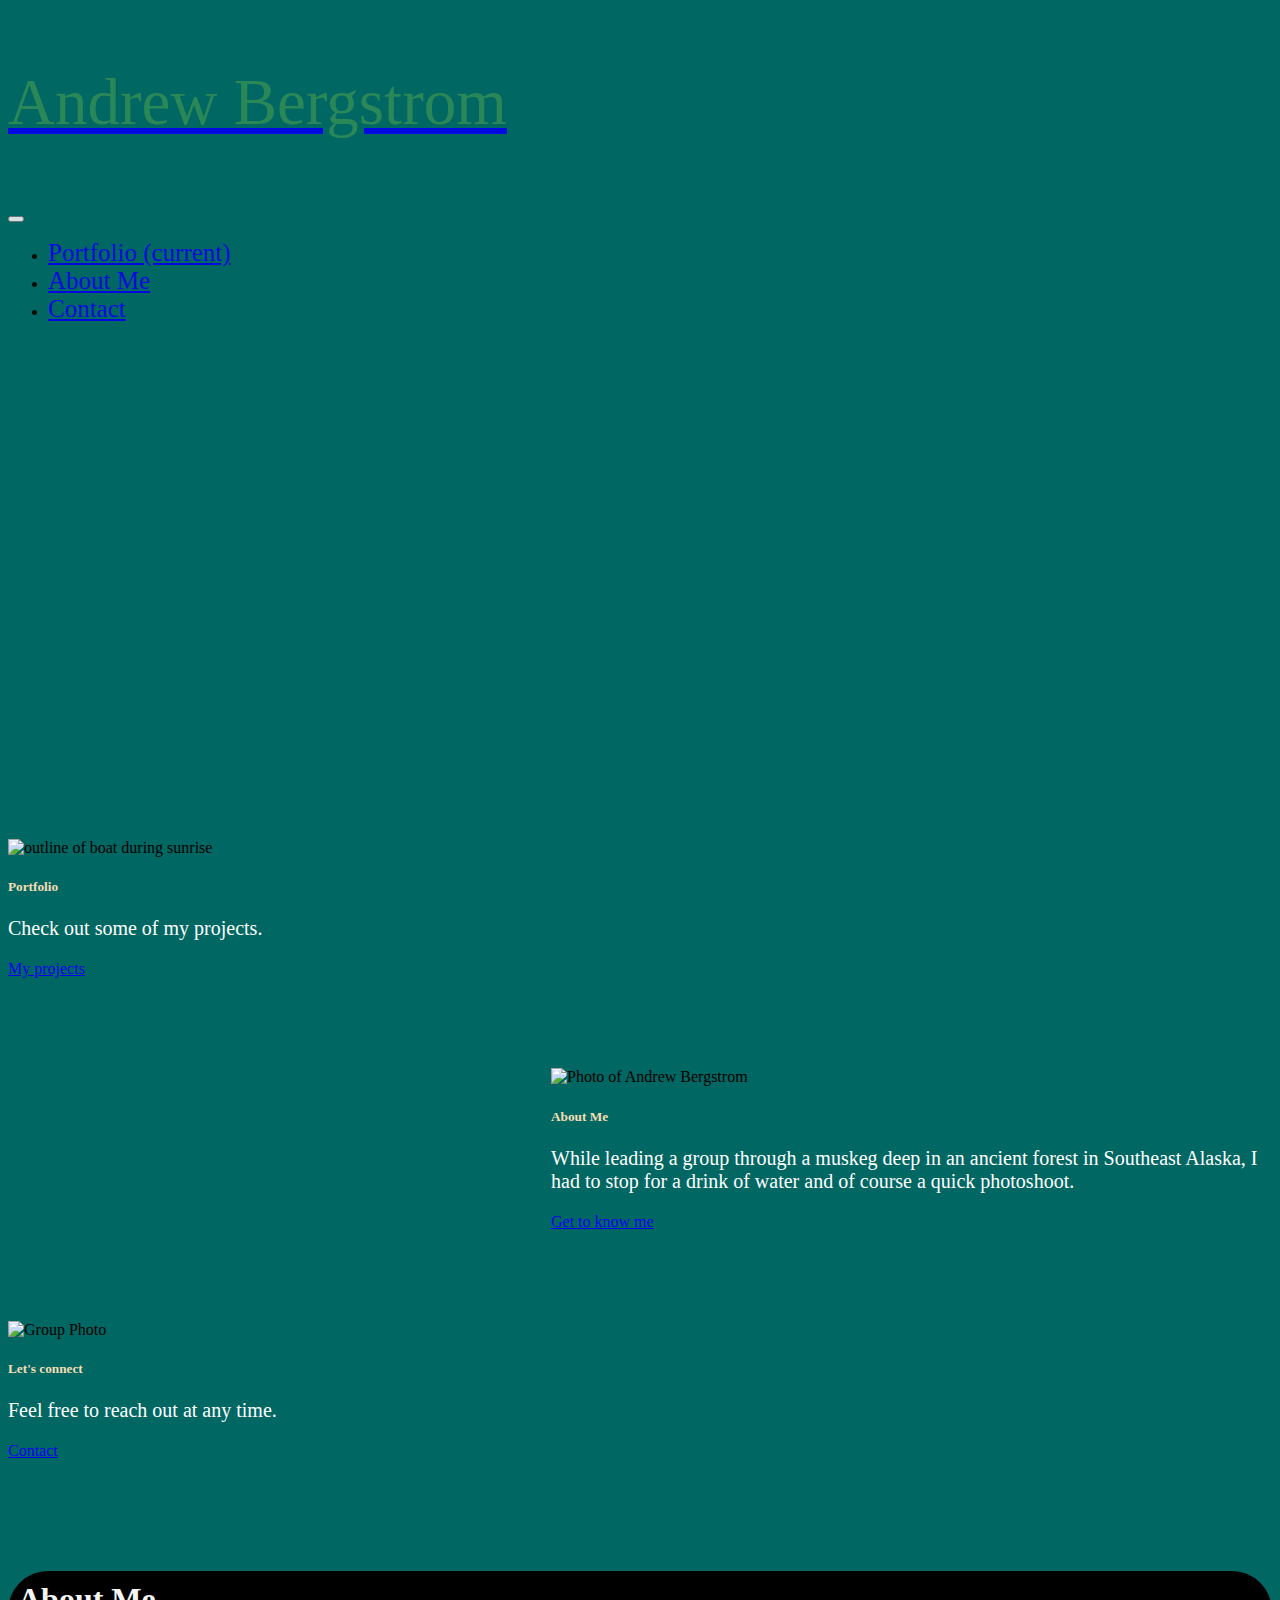
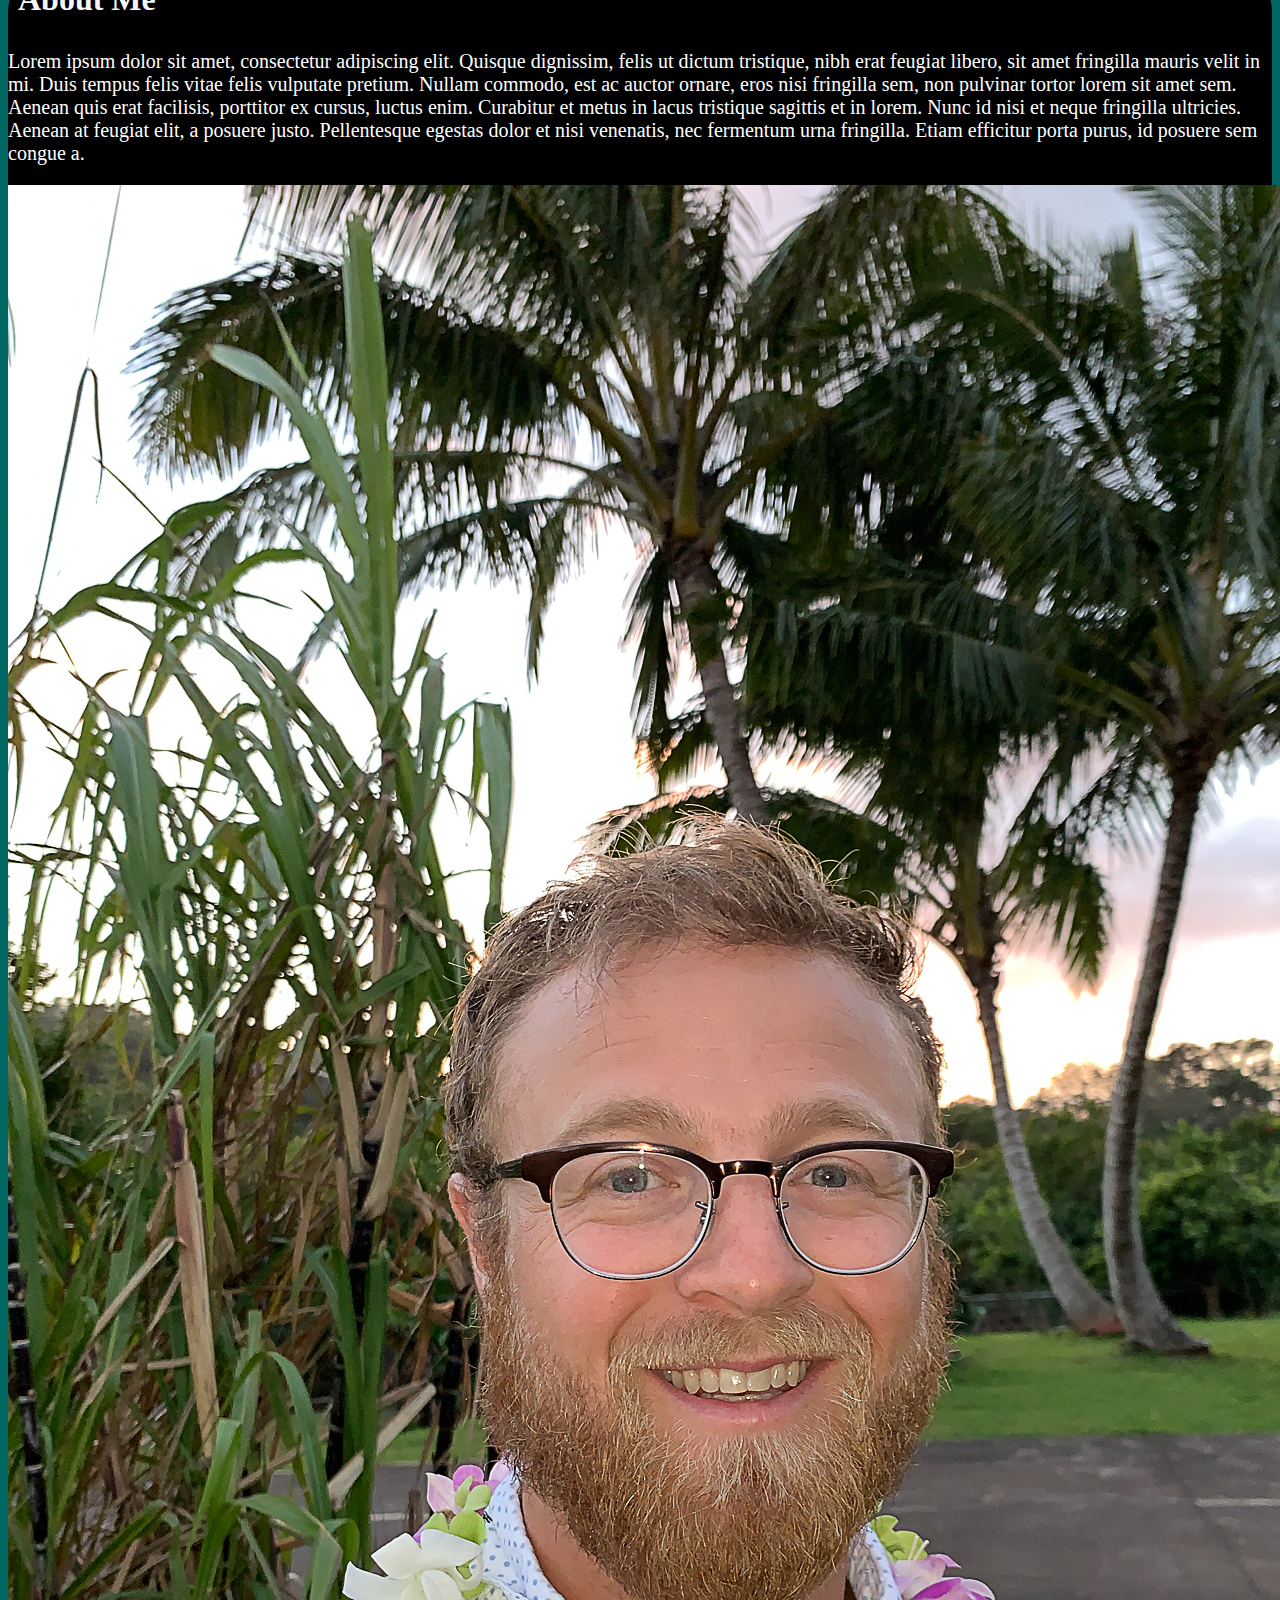
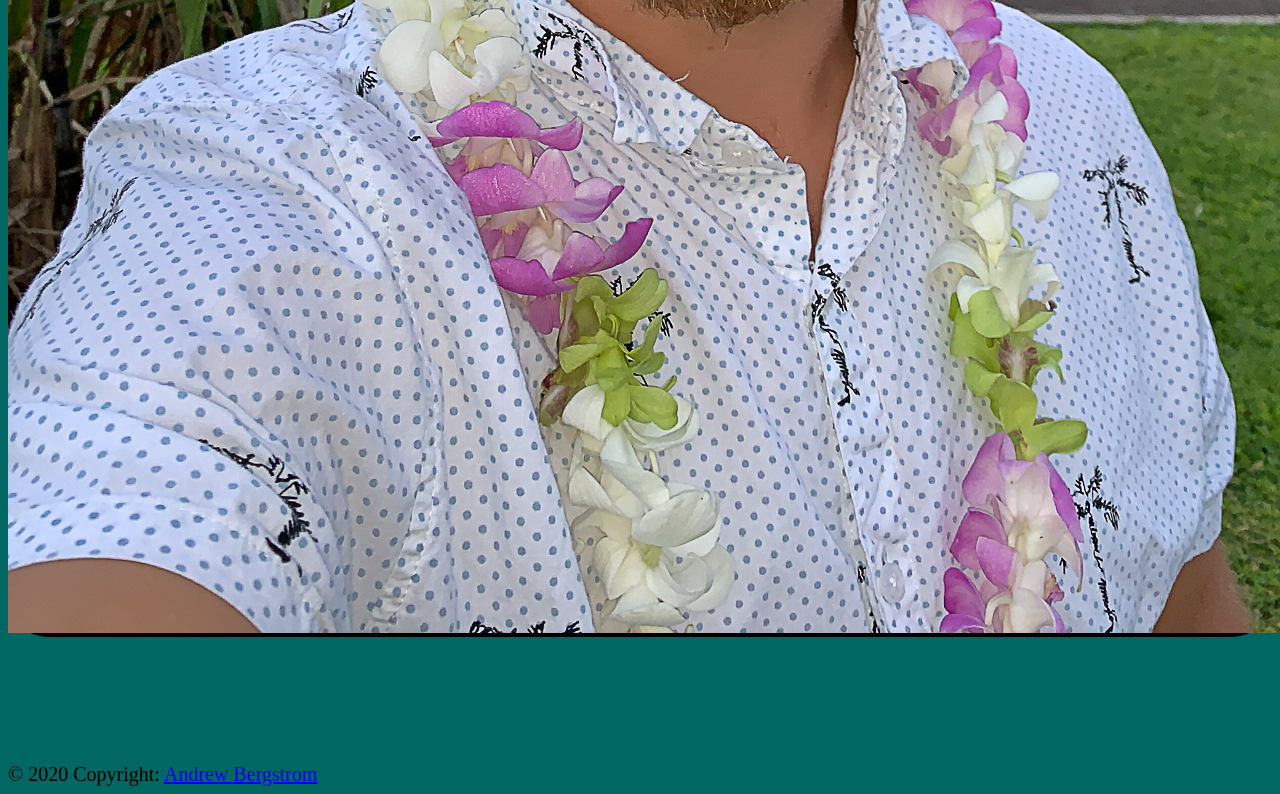
==== index.html @ abc0f322 "footer added" ====
<!DOCTYPE html>
<html lang="en">
<head>
    <meta charset="UTF-8">
    <meta name="viewport" content="width=device-width, initial-scale=1.0">
    
    <title>Andrew Bergstrom's Portfolio</title>

    <link href="https://fonts.googleapis.com/css2?family=Architects+Daughter&family=Gochi+Hand&display=swap" rel="stylesheet">
    <!-- Link to bootstrap -->
    <link rel="stylesheet" href="https://stackpath.bootstrapcdn.com/bootstrap/4.5.0/css/bootstrap.min.css" integrity="sha384-9aIt2nRpC12Uk9gS9baDl411NQApFmC26EwAOH8WgZl5MYYxFfc+NcPb1dKGj7Sk" crossorigin="anonymous">
    <!--Added css style sheet -->
    <link rel="stylesheet" href="css/style.css">

</head>

<body>

  <!-- Navbar -->
<nav class="navbar navbar-expand-lg navbar-dark bg-dark fixed-top">

  <a class="navbar-brand" href="index.html"><h3>Andrew Bergstrom</h3></a>
  <button class="navbar-toggler" type="button" data-toggle="collapse" data-target="#navbarSupportedContent" aria-controls="navbarSupportedContent" aria-expanded="false" aria-label="Toggle navigation">
    <span class="navbar-toggler-icon"></span>
  </button>

  <div class="collapse navbar-collapse" id="navbarSupportedContent">
    <ul class="navbar-nav ml-auto">
      <li class="nav-item active">
        <a class="nav-link" href="portfolio.html">Portfolio <span class="sr-only">(current)</span></a>
      </li>
      <li class="nav-item">
        <a class="nav-link" href="index.html">About Me</a>
      </li>
      
      <li class="nav-item">
        <a class="nav-link" href="contact.html">Contact</a>
      </li>
    </ul>
   
  </div>
</nav>


  <div class="parallax"></div>

  <!--portfolio card -->
<div class="container-fluid">
  <div class="portfolio">
      <div class="card">
        <img src="./images/earlymorningripples.jpg" width="720" height="510" alt="outline of boat during sunrise">
        <div class="card-body">
          <h5 class="card-title">Portfolio</h5>
          <p class="card-text">Check out some of my projects.</p>
            <p class="card-text"></p>
          <a href="portfolio.html" class="btn btn-info">My projects</a>
        </div>
      </div>
    </div>
</div>  
     
<br>
<br>
<br>
<br>
<br>
     
<!--about me card -->
<div class="container-fluid">
  <div class="aboutme">
      <div class="card">
        <img src="./images/DSC09856.jpg" width="720" height="510" alt="Photo of Andrew Bergstrom">
        <div class="card-body">
          <h5 class="card-title">About Me</h5>
            <p class="card-text">While leading a group through a muskeg deep in an ancient forest in Southeast Alaska, I had to stop for a drink of water and of course a quick photoshoot.</p>
         <div class="main" id="main-section">
            <a href="#aboutme" class="btn btn-info">Get to know me</a>
          </div>
        </div>
      </div>
    </div>
</div>    

<br>
<br>
<br>
<br>
<br>

<!--Contact me card -->
<div class="container-fluid">
  <div class="Contac">
      <div class="card">
        <img src="./images/muskeggp.jpg" width="720" height="510" alt="Group Photo">
        <div class="card-body">
          <h5 class="card-title">Let's connect</h5>
            <p class="card-text">Feel free to reach out at any time.</p>
          <a href="contact.html" class="btn btn-info">Contact</a>
        </div>
      </div>
    </div>
</div>  

<br>
<br>
<br>
<br>
<br>

<!-- about me section. This function links to the about me card button for the "smooth scrolling" effect -->
<div class="main" id="aboutme">  
  <a href="#main-section"></a>
   <!-- End Nav -->
   <div class="container">
    <div class="row">
      <div class="col-md-8">
        <div class="page-header text-center">
          <h1>About Me</h1>
        </div>
        <div class="row">
          <div class="col-md-3">
          </div>
          <div class="col-md-10">
            <p>
              Lorem ipsum dolor sit amet, consectetur adipiscing elit. Quisque dignissim, felis ut dictum tristique,
              nibh erat feugiat libero, sit amet fringilla mauris velit in mi. Duis tempus felis vitae
              felis vulputate pretium. Nullam commodo, est ac auctor ornare, eros nisi fringilla sem,
              non pulvinar tortor lorem sit amet sem. Aenean quis erat facilisis, porttitor ex cursus,
              luctus enim. Curabitur et metus in lacus tristique sagittis et in lorem. Nunc id nisi et
              neque fringilla ultricies. Aenean at feugiat elit, a posuere justo. Pellentesque egestas
              dolor et nisi venenatis, nec fermentum urna fringilla. Etiam efficitur porta purus, id
              posuere sem congue a.
            </p>
          </div>
        </div>
      </div>
      <div class="profilepic">
        <img src="./images/profilepic.jpg" alt="Placeholder" class="img-thumbnail img-fluid">
       </div>  
    </div>
    
  </div>


 
</div>

<br>
<br>
<br>
<br>
<br>
<br>
<br>


<!-- Footer -->
<footer class="page-footer bg-light">
  <div class="footer-copyright text-center py-3">© 2020 Copyright:
    <a href="index.html"> Andrew Bergstrom</a>
  </div>
</footer>
<!-- Footer -->


    <!-- javaScript from Bootstrap -->
    <script src="https://code.jquery.com/jquery-3.5.1.slim.min.js" integrity="sha384-DfXdz2htPH0lsSSs5nCTpuj/zy4C+OGpamoFVy38MVBnE+IbbVYUew+OrCXaRkfj" crossorigin="anonymous"></script>
<script src="https://cdn.jsdelivr.net/npm/popper.js@1.16.0/dist/umd/popper.min.js" integrity="sha384-Q6E9RHvbIyZFJoft+2mJbHaEWldlvI9IOYy5n3zV9zzTtmI3UksdQRVvoxMfooAo" crossorigin="anonymous"></script>
<script src="https://stackpath.bootstrapcdn.com/bootstrap/4.5.0/js/bootstrap.min.js" integrity="sha384-OgVRvuATP1z7JjHLkuOU7Xw704+h835Lr+6QL9UvYjZE3Ipu6Tp75j7Bh/kR0JKI" crossorigin="anonymous"></script>
</body>
</html>
---- css/style.css ----
/*background image*/
body, .parallax {
    /* The image used */
    
    background-image: url("/images/loonswoon.jpg");
    
    /* Set a specific height */
    min-height: 500px; 
  
    /* Create the parallax scrolling effect */
    background-attachment: fixed;
    background-position: center;
    background-repeat: no-repeat;
    background-size: cover;
    background-color:rgb(1, 103, 99);
   
}
.main{
    scroll-behavior: smooth;
}

.fixed-top {
    opacity: 90%;
}


.card {
    width: 721px;
    background-color: rgb(1, 103, 99);

}

.aboutme { 
    display: flex;
    justify-content: flex-end;
}
p {
    font-size: 20px;
    color:white;
}

.container {
    background-color: black;
    border-radius: 40px;
}

h1 {
    color: whitesmoke;
    padding: 10px;
}

h3 {
    font-weight: lighter;
    font-size: 65px;
    font-family: cursive;
    color: seagreen;
}


h5  {
    color: wheat;
    font-weight: bold;
}
footer{
    font-size: 20px;
}
.nav-link {
    font-size: 25px;
}

.profilepic {
    width: 350px;
}
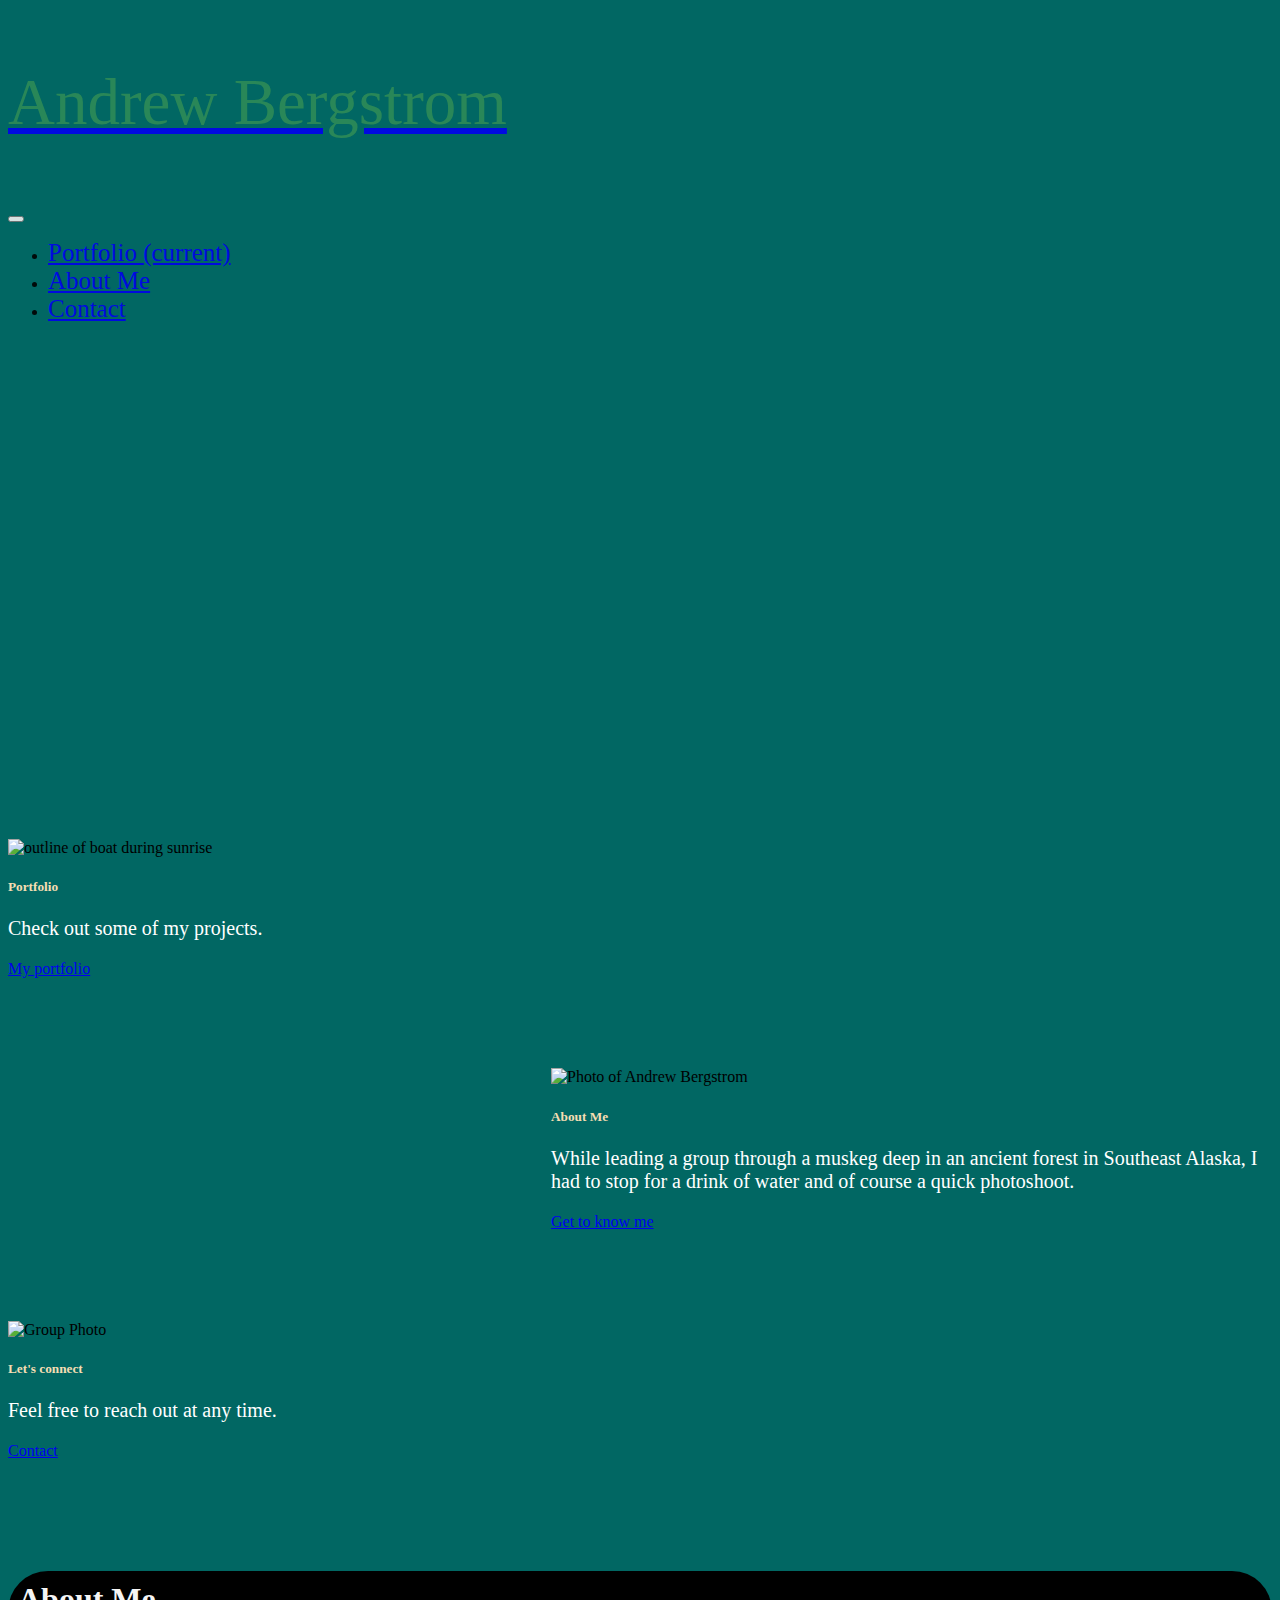
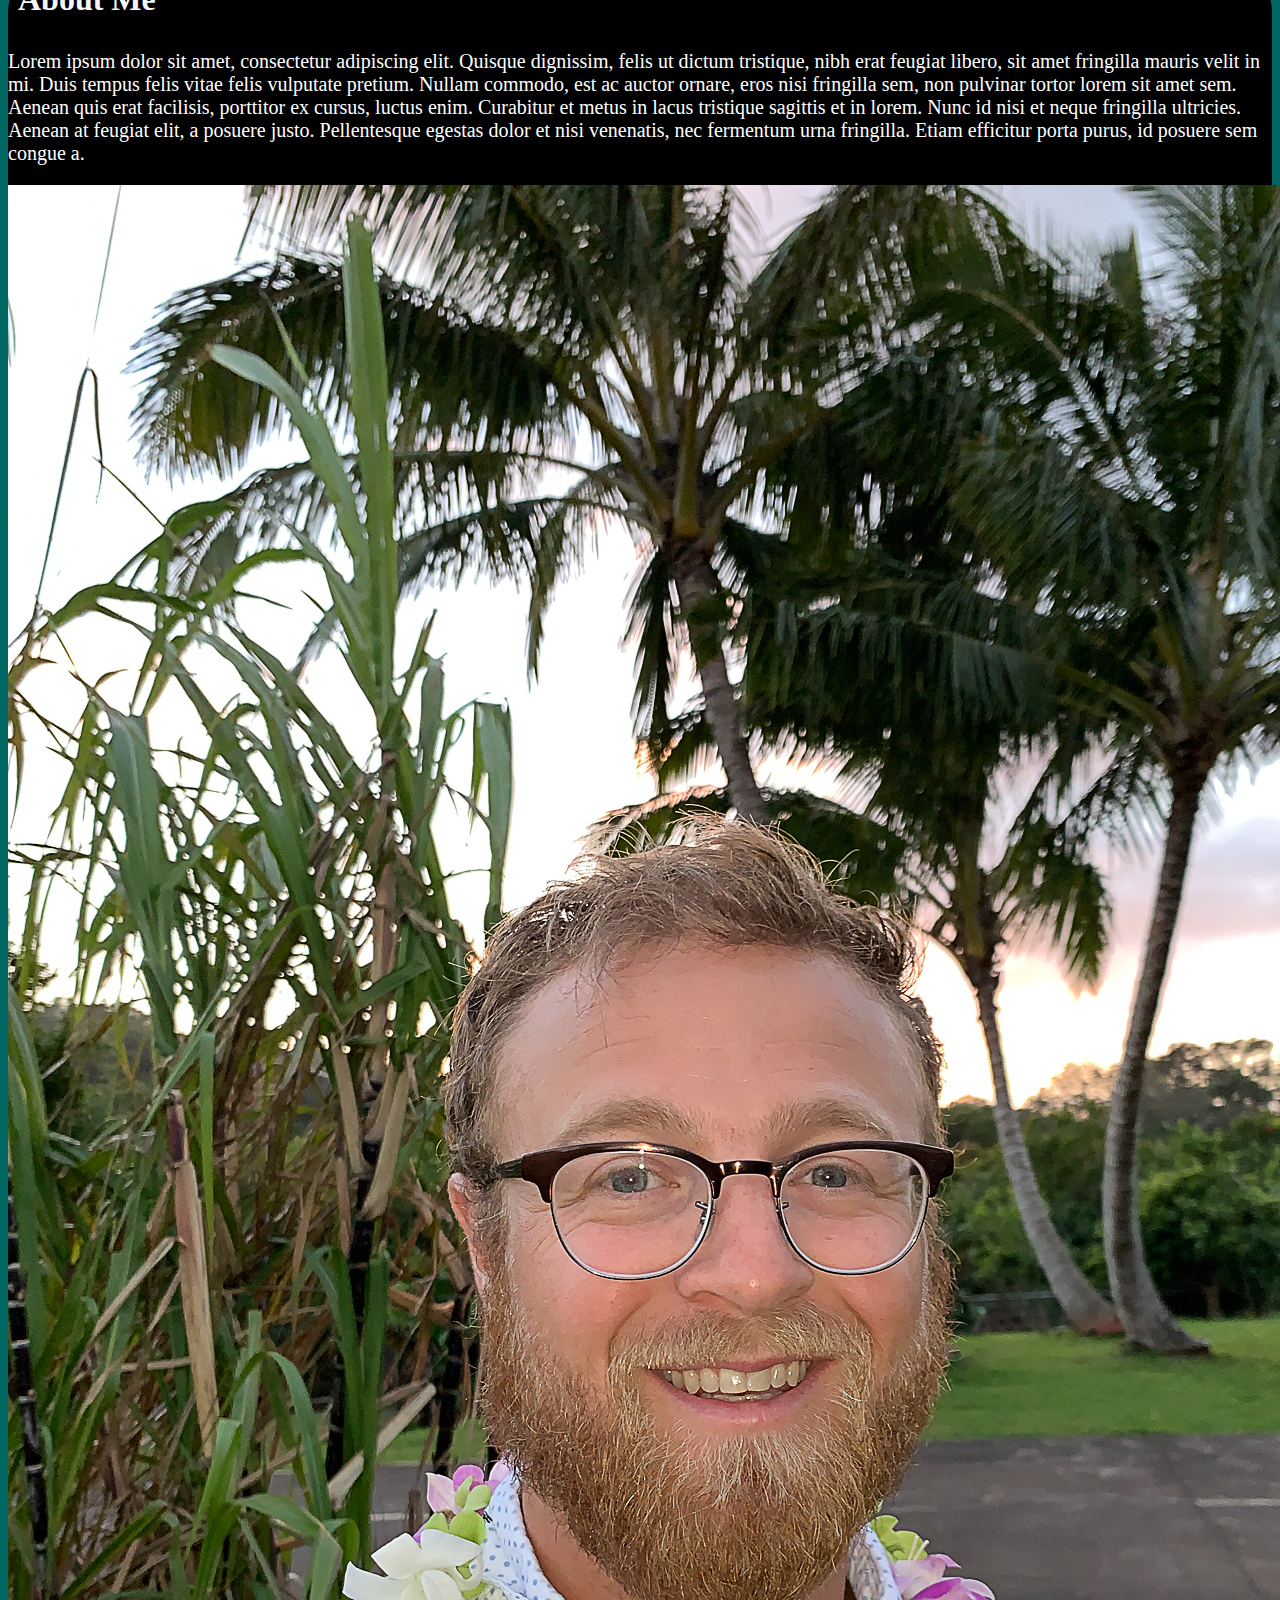
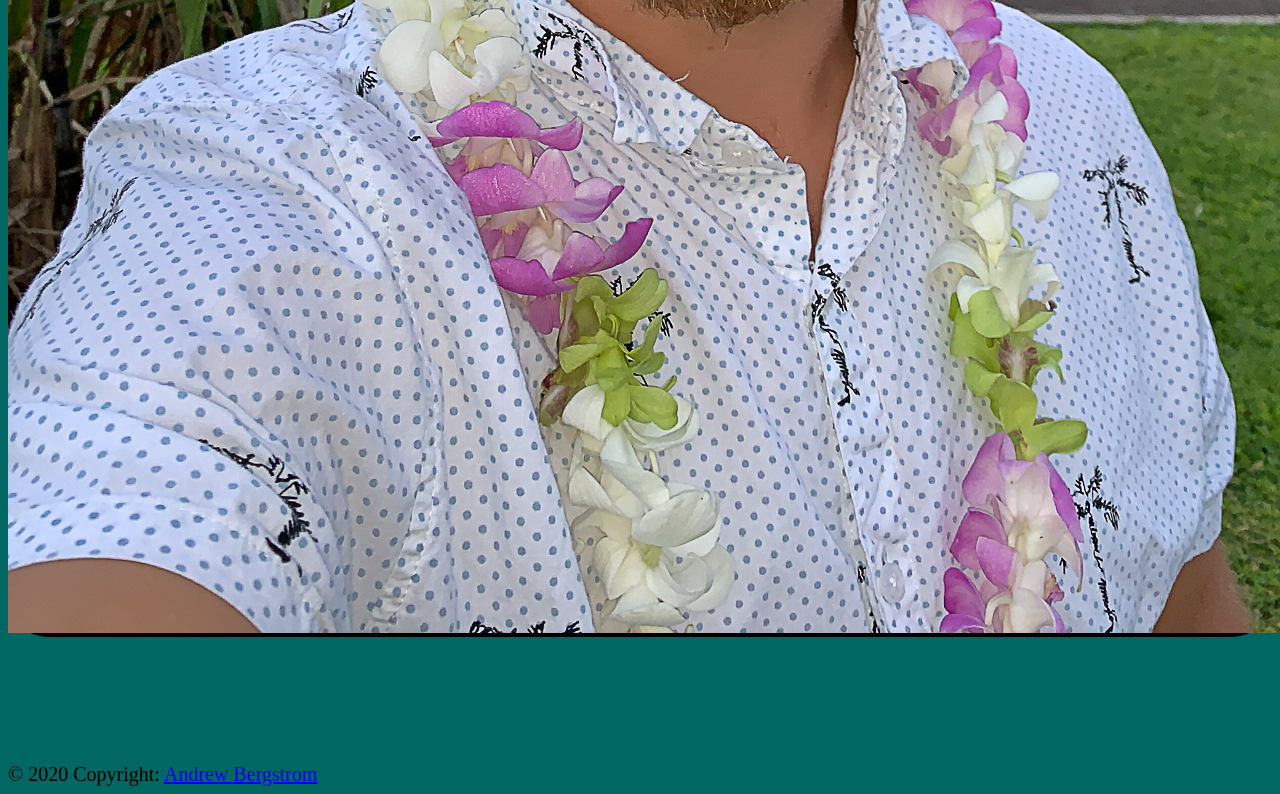
==== commit 5fa846e5: "main page portfolio button text edit" ====
--- a/index.html
+++ b/index.html
@@ -53,7 +53,7 @@
           <h5 class="card-title">Portfolio</h5>
           <p class="card-text">Check out some of my projects.</p>
             <p class="card-text"></p>
-          <a href="portfolio.html" class="btn btn-info">My projects</a>
+          <a href="portfolio.html" class="btn btn-info">My portfolio</a>
         </div>
       </div>
     </div>
--- a/css/style.css
+++ b/css/style.css
@@ -2,7 +2,7 @@
 body, .parallax {
     /* The image used */
     
-    background-image: url("/images/loonswoon.jpg");
+    background-image: url("../images/loonswoon.jpg");
     
     /* Set a specific height */
     min-height: 500px; 
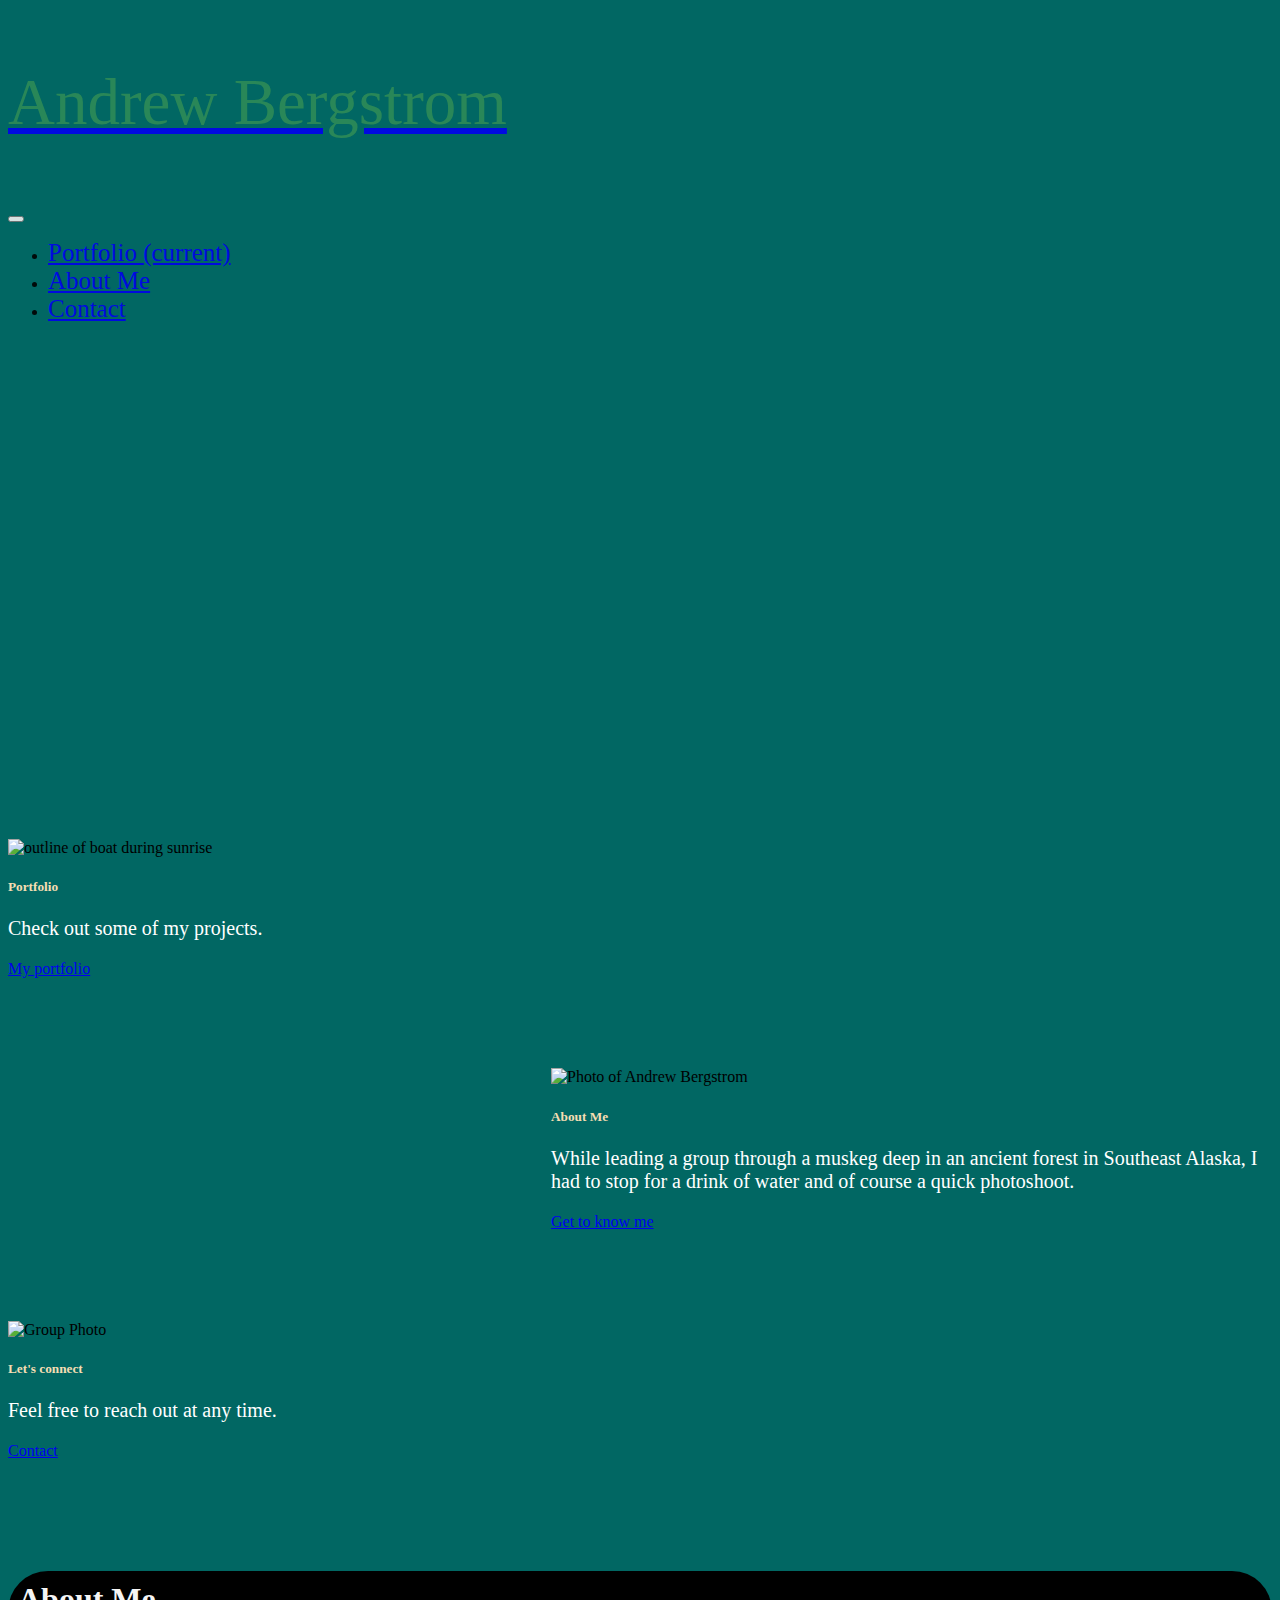
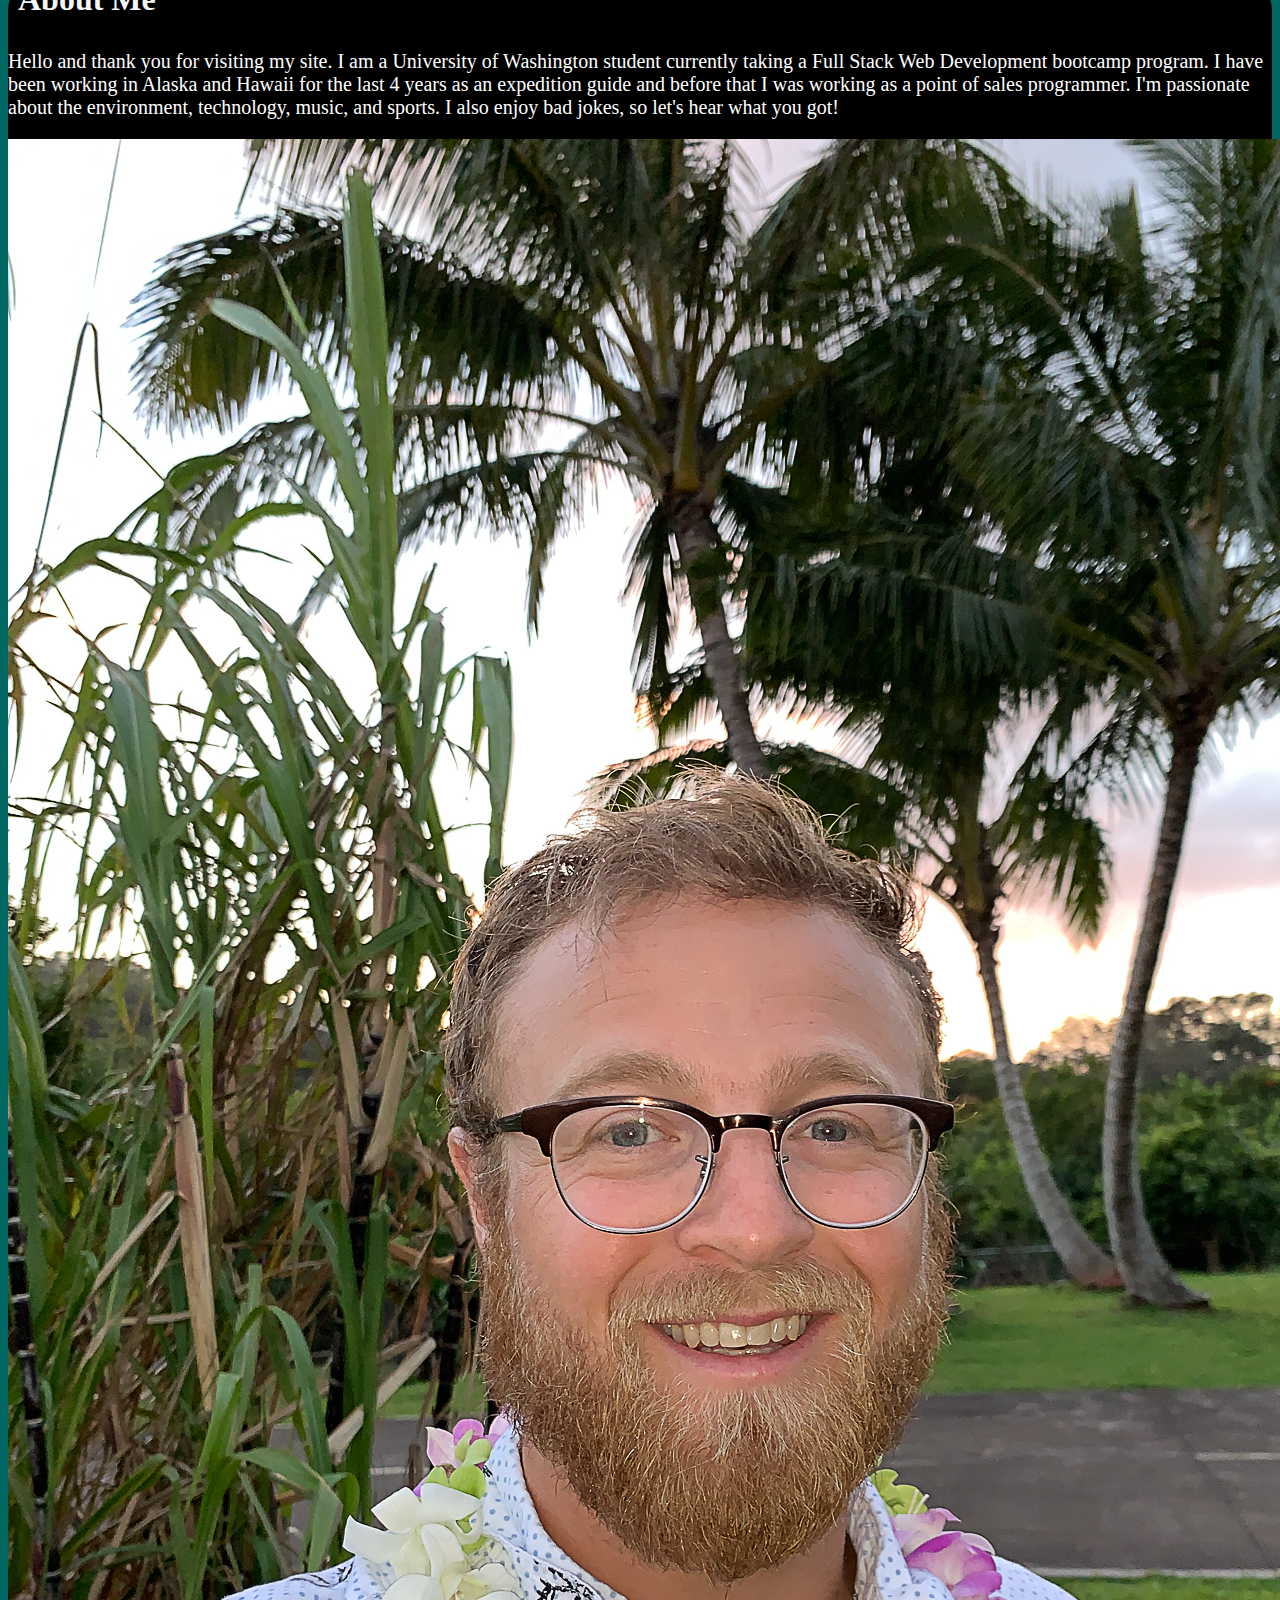
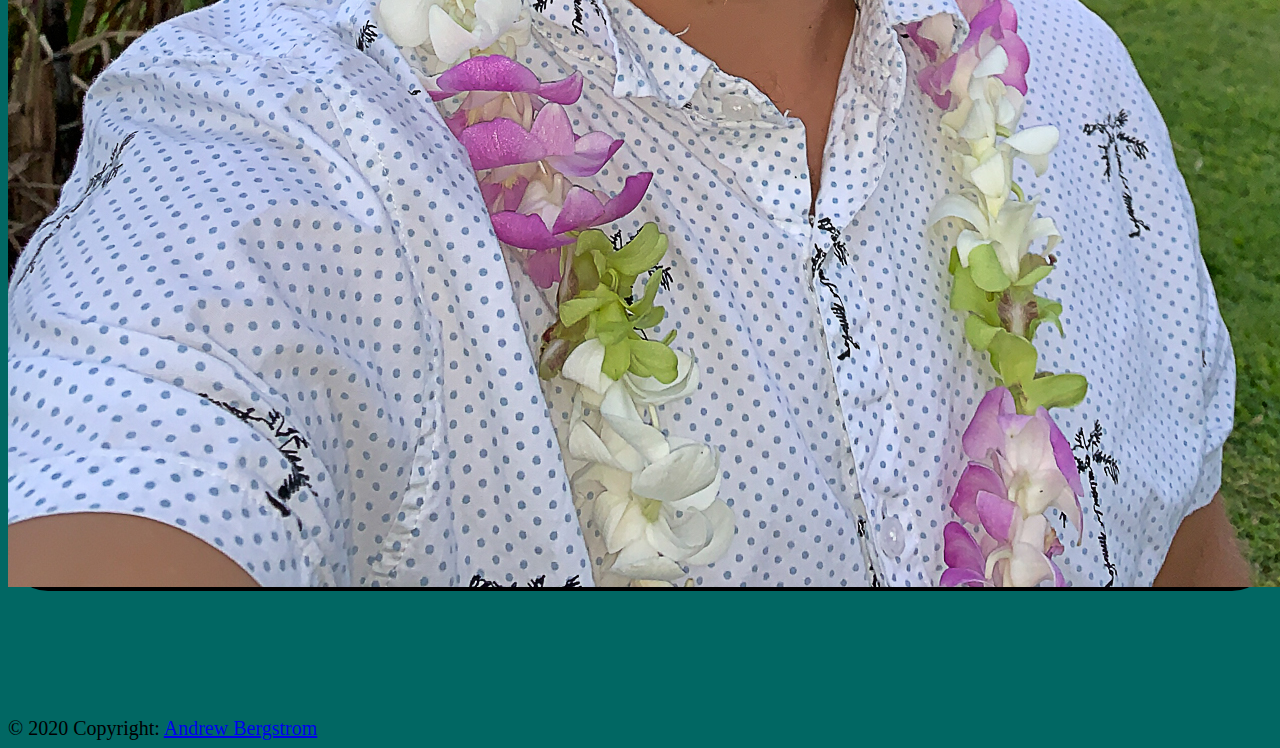
==== commit b0e554fd: "about me text added" ====
--- a/index.html
+++ b/index.html
@@ -122,14 +122,8 @@
           </div>
           <div class="col-md-10">
             <p>
-              Lorem ipsum dolor sit amet, consectetur adipiscing elit. Quisque dignissim, felis ut dictum tristique,
-              nibh erat feugiat libero, sit amet fringilla mauris velit in mi. Duis tempus felis vitae
-              felis vulputate pretium. Nullam commodo, est ac auctor ornare, eros nisi fringilla sem,
-              non pulvinar tortor lorem sit amet sem. Aenean quis erat facilisis, porttitor ex cursus,
-              luctus enim. Curabitur et metus in lacus tristique sagittis et in lorem. Nunc id nisi et
-              neque fringilla ultricies. Aenean at feugiat elit, a posuere justo. Pellentesque egestas
-              dolor et nisi venenatis, nec fermentum urna fringilla. Etiam efficitur porta purus, id
-              posuere sem congue a.
+              Hello and thank you for visiting my site. I am a University
+              of Washington student currently taking a Full Stack Web Development bootcamp program.  I have been working in Alaska and Hawaii for the last 4 years as an expedition guide and before that I was working as a point of sales programmer. I'm passionate about the environment, technology, music, and sports. I also enjoy bad jokes, so let's hear what you got! 
             </p>
           </div>
         </div>
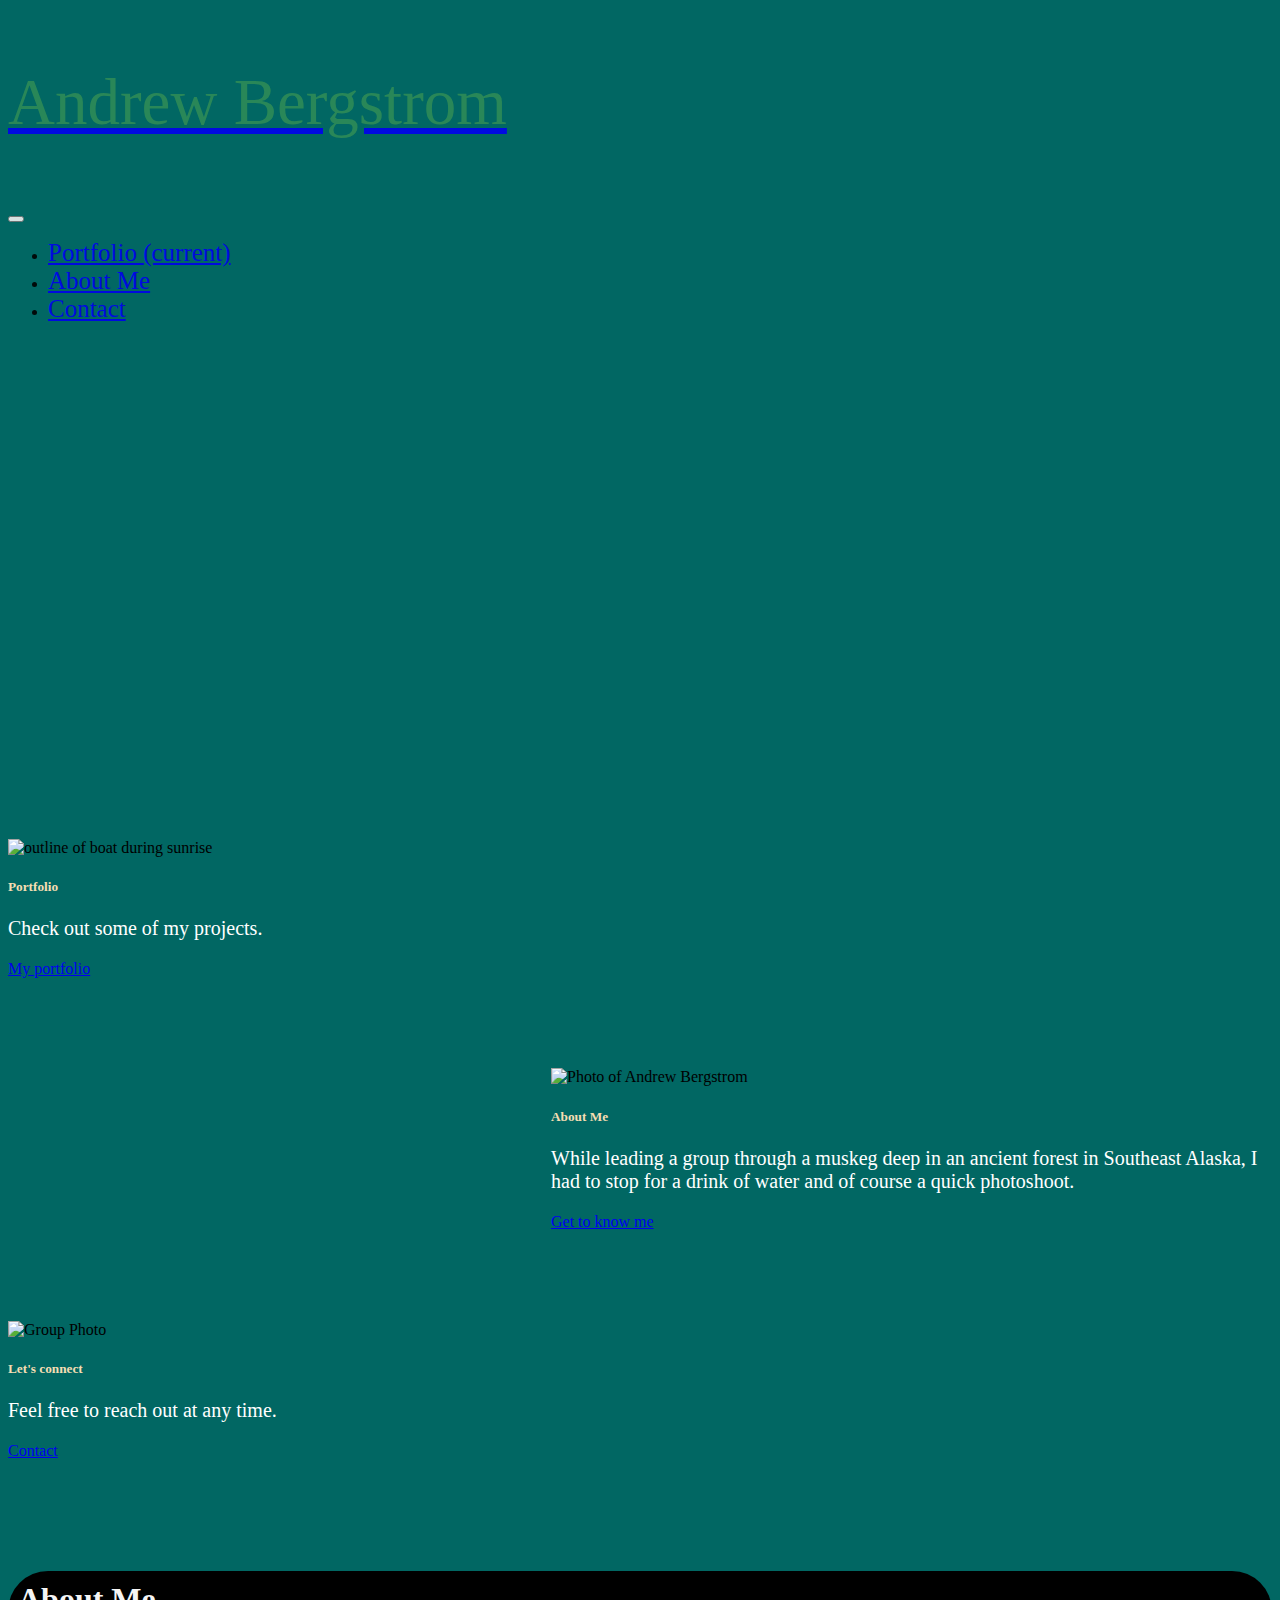
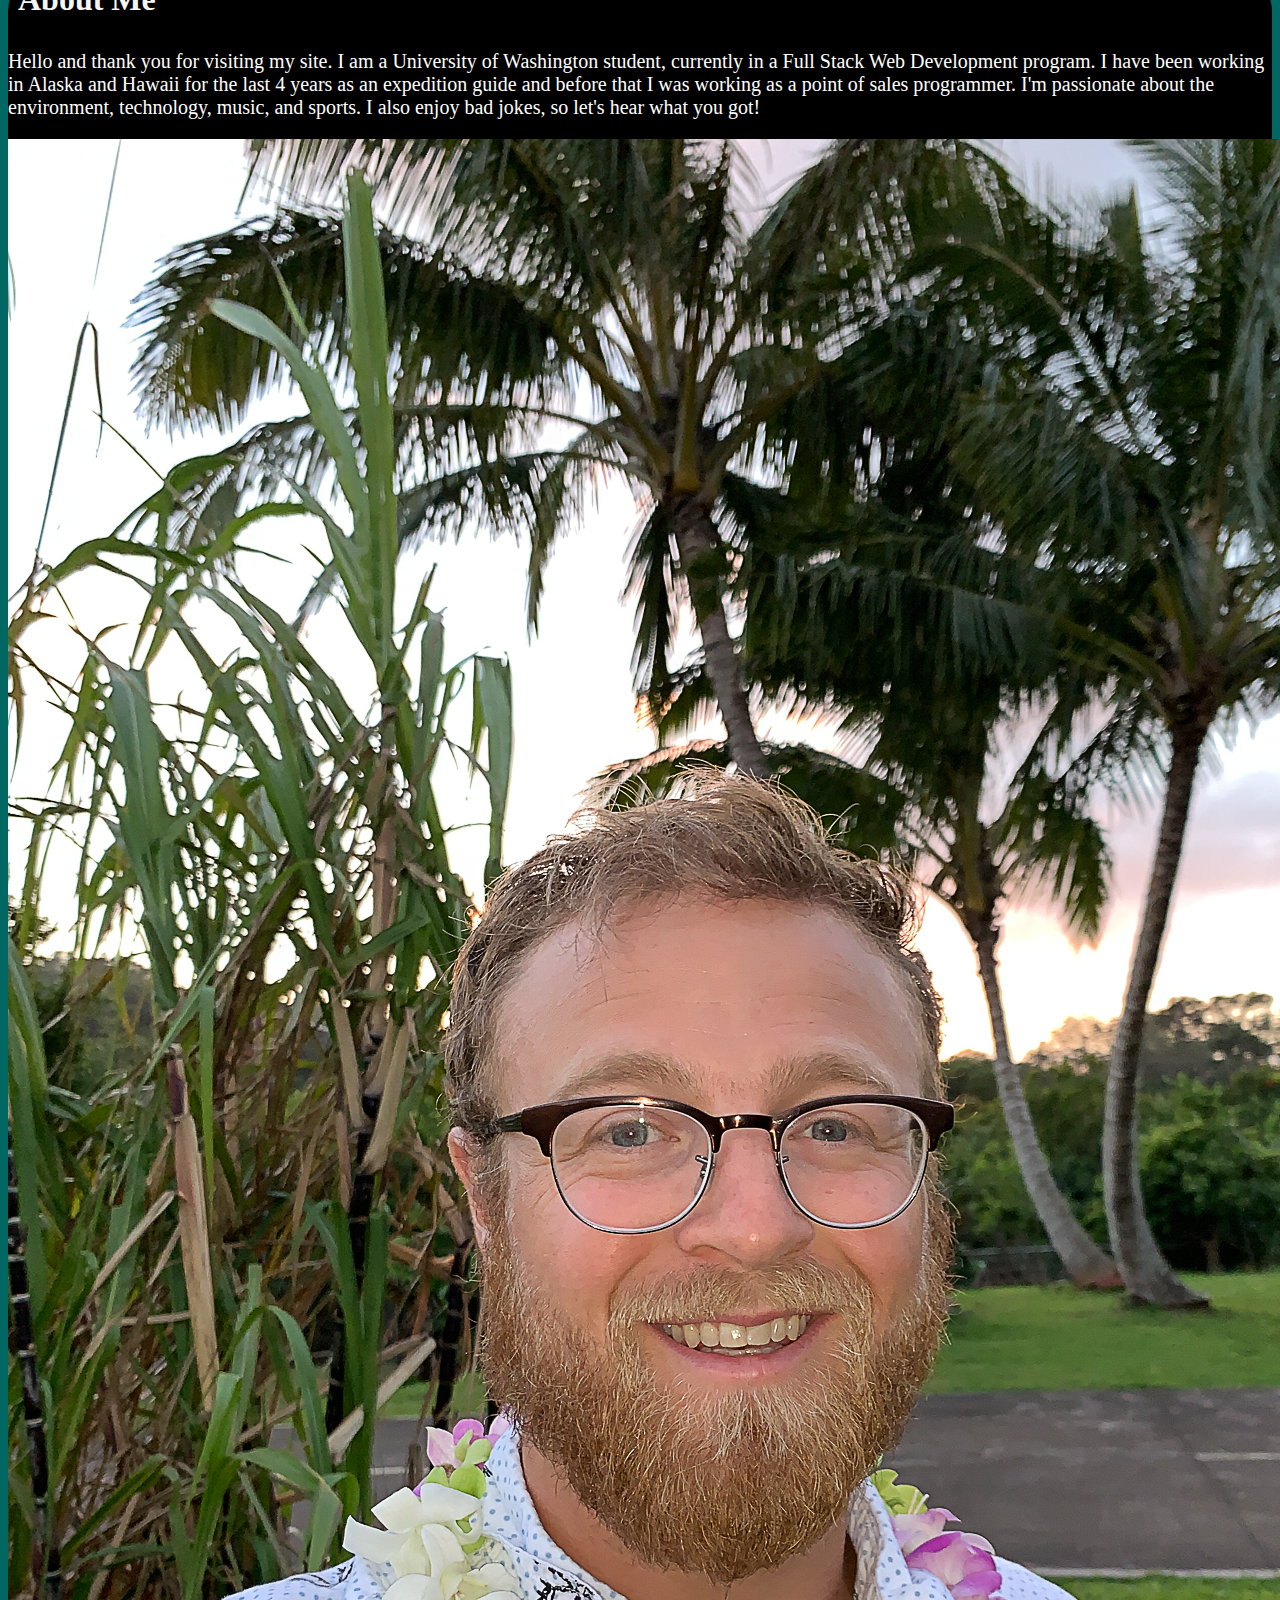
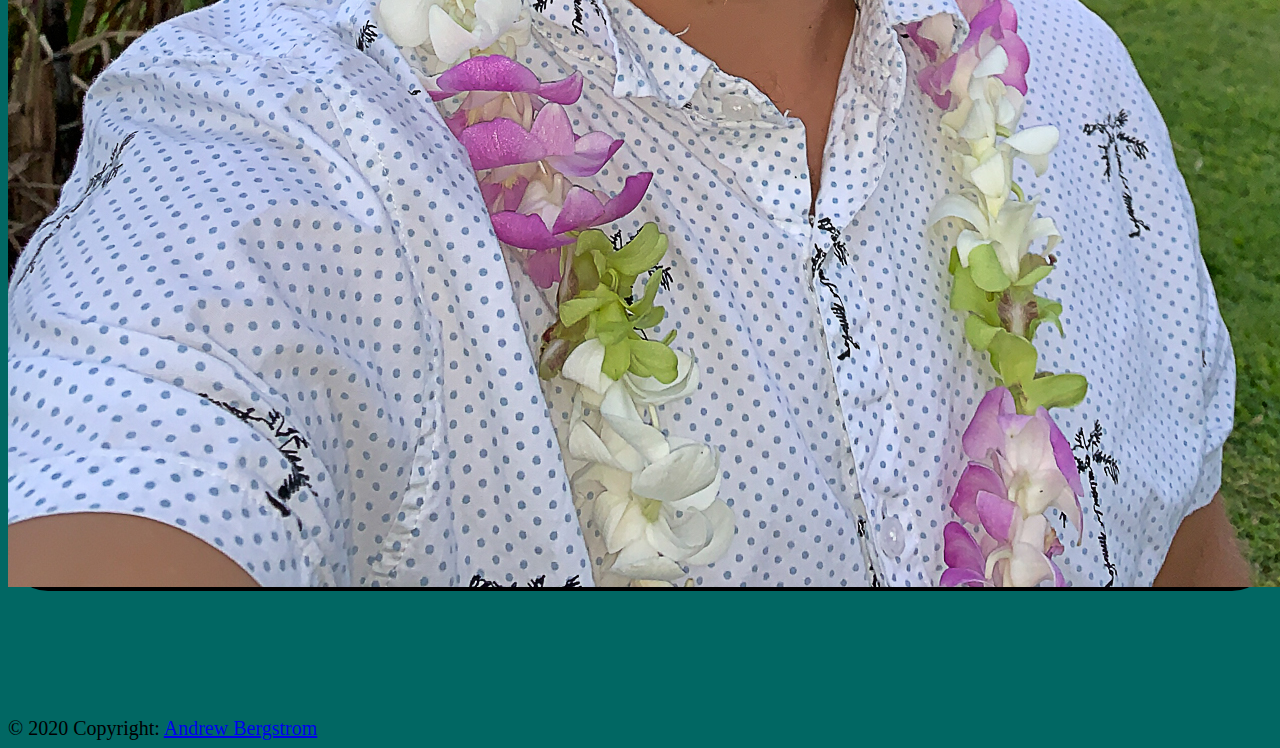
==== commit 22985b25: "Portfolio README updated" ====
--- a/index.html
+++ b/index.html
@@ -1,165 +1,199 @@
 <!DOCTYPE html>
 <html lang="en">
+
 <head>
-    <meta charset="UTF-8">
-    <meta name="viewport" content="width=device-width, initial-scale=1.0">
-    
-    <title>Andrew Bergstrom's Portfolio</title>
+  <meta charset="UTF-8">
+  <meta name="viewport" content="width=device-width, initial-scale=1.0">
 
-    <link href="https://fonts.googleapis.com/css2?family=Architects+Daughter&family=Gochi+Hand&display=swap" rel="stylesheet">
-    <!-- Link to bootstrap -->
-    <link rel="stylesheet" href="https://stackpath.bootstrapcdn.com/bootstrap/4.5.0/css/bootstrap.min.css" integrity="sha384-9aIt2nRpC12Uk9gS9baDl411NQApFmC26EwAOH8WgZl5MYYxFfc+NcPb1dKGj7Sk" crossorigin="anonymous">
-    <!--Added css style sheet -->
-    <link rel="stylesheet" href="css/style.css">
+  <title>Andrew Bergstrom's Portfolio</title>
+
+  <link href="https://fonts.googleapis.com/css2?family=Architects+Daughter&family=Gochi+Hand&display=swap"
+    rel="stylesheet">
+  <!-- Link to bootstrap -->
+  <link rel="stylesheet" href="https://stackpath.bootstrapcdn.com/bootstrap/4.5.0/css/bootstrap.min.css"
+    integrity="sha384-9aIt2nRpC12Uk9gS9baDl411NQApFmC26EwAOH8WgZl5MYYxFfc+NcPb1dKGj7Sk" crossorigin="anonymous">
+
+  <link rel="stylesheet" href="https://pro.fontawesome.com/releases/v5.10.0/css/all.css"
+    integrity="sha384-AYmEC3Yw5cVb3ZcuHtOA93w35dYTsvhLPVnYs9eStHfGJvOvKxVfELGroGkvsg+p" crossorigin="anonymous" />
+  <!--Added css style sheet -->
+
+  <link rel="stylesheet" href="css/style.css">
 
 </head>
 
 <body>
 
   <!-- Navbar -->
-<nav class="navbar navbar-expand-lg navbar-dark bg-dark fixed-top">
+  <nav class="navbar navbar-expand-lg navbar-dark bg-dark fixed-top">
 
-  <a class="navbar-brand" href="index.html"><h3>Andrew Bergstrom</h3></a>
-  <button class="navbar-toggler" type="button" data-toggle="collapse" data-target="#navbarSupportedContent" aria-controls="navbarSupportedContent" aria-expanded="false" aria-label="Toggle navigation">
-    <span class="navbar-toggler-icon"></span>
-  </button>
+    <a class="navbar-brand" href="index.html">
+      <h3>Andrew Bergstrom</h3>
+    </a>
+    <button class="navbar-toggler" type="button" data-toggle="collapse" data-target="#navbarSupportedContent"
+      aria-controls="navbarSupportedContent" aria-expanded="false" aria-label="Toggle navigation">
+      <span class="navbar-toggler-icon"></span>
+    </button>
 
-  <div class="collapse navbar-collapse" id="navbarSupportedContent">
-    <ul class="navbar-nav ml-auto">
-      <li class="nav-item active">
-        <a class="nav-link" href="portfolio.html">Portfolio <span class="sr-only">(current)</span></a>
-      </li>
-      <li class="nav-item">
-        <a class="nav-link" href="index.html">About Me</a>
-      </li>
-      
-      <li class="nav-item">
-        <a class="nav-link" href="contact.html">Contact</a>
-      </li>
-    </ul>
-   
-  </div>
-</nav>
+    <div class="collapse navbar-collapse" id="navbarSupportedContent">
+      <ul class="navbar-nav ml-auto">
+        <li class="nav-item active">
+          <a class="nav-link" href="portfolio.html">Portfolio <span class="sr-only">(current)</span></a>
+        </li>
+        <li class="nav-item">
+          <a class="nav-link" href="index.html">About Me</a>
+        </li>
+
+        <li class="nav-item">
+          <a class="nav-link" href="contact.html">Contact</a>
+        </li>
+      </ul>
+
+    </div>
+  </nav>
 
 
   <div class="parallax"></div>
 
   <!--portfolio card -->
-<div class="container-fluid">
-  <div class="portfolio">
+  <div class="container-fluid">
+    <div class="portfolio">
       <div class="card">
         <img src="./images/earlymorningripples.jpg" width="720" height="510" alt="outline of boat during sunrise">
         <div class="card-body">
           <h5 class="card-title">Portfolio</h5>
           <p class="card-text">Check out some of my projects.</p>
-            <p class="card-text"></p>
+          <p class="card-text"></p>
           <a href="portfolio.html" class="btn btn-info">My portfolio</a>
         </div>
       </div>
     </div>
-</div>  
-     
-<br>
-<br>
-<br>
-<br>
-<br>
-     
-<!--about me card -->
-<div class="container-fluid">
-  <div class="aboutme">
+  </div>
+
+  <br>
+  <br>
+  <br>
+  <br>
+  <br>
+
+  <!--about me card -->
+  <div class="container-fluid">
+    <div class="aboutme">
       <div class="card">
         <img src="./images/DSC09856.jpg" width="720" height="510" alt="Photo of Andrew Bergstrom">
         <div class="card-body">
           <h5 class="card-title">About Me</h5>
-            <p class="card-text">While leading a group through a muskeg deep in an ancient forest in Southeast Alaska, I had to stop for a drink of water and of course a quick photoshoot.</p>
-         <div class="main" id="main-section">
+          <p class="card-text">While leading a group through a muskeg deep in an ancient forest in Southeast Alaska, I
+            had to stop for a drink of water and of course a quick photoshoot.</p>
+          <div class="main" id="main-section">
             <a href="#aboutme" class="btn btn-info">Get to know me</a>
           </div>
         </div>
       </div>
     </div>
-</div>    
+  </div>
 
-<br>
-<br>
-<br>
-<br>
-<br>
+  <br>
+  <br>
+  <br>
+  <br>
+  <br>
 
-<!--Contact me card -->
-<div class="container-fluid">
-  <div class="Contac">
+  <!--Contact me card -->
+  <div class="container-fluid">
+    <div class="Contac">
       <div class="card">
         <img src="./images/muskeggp.jpg" width="720" height="510" alt="Group Photo">
         <div class="card-body">
           <h5 class="card-title">Let's connect</h5>
-            <p class="card-text">Feel free to reach out at any time.</p>
+          <p class="card-text">Feel free to reach out at any time.</p>
           <a href="contact.html" class="btn btn-info">Contact</a>
         </div>
       </div>
     </div>
-</div>  
+  </div>
 
-<br>
-<br>
-<br>
-<br>
-<br>
+  <br>
+  <br>
+  <br>
+  <br>
+  <br>
 
-<!-- about me section. This function links to the about me card button for the "smooth scrolling" effect -->
-<div class="main" id="aboutme">  
-  <a href="#main-section"></a>
-   <!-- End Nav -->
-   <div class="container">
-    <div class="row">
-      <div class="col-md-8">
-        <div class="page-header text-center">
-          <h1>About Me</h1>
-        </div>
-        <div class="row">
-          <div class="col-md-3">
+  <!-- about me section. This function links to the about me card button for the "smooth scrolling" effect -->
+  <div class="main" id="aboutme">
+    <a href="#main-section"></a>
+    <!-- End Nav -->
+    <div class="container">
+      <div class="row">
+        <div class="col-md-8">
+          <div class="page-header text-center">
+            <h1>About Me</h1>
           </div>
-          <div class="col-md-10">
-            <p>
-              Hello and thank you for visiting my site. I am a University
-              of Washington student currently taking a Full Stack Web Development bootcamp program.  I have been working in Alaska and Hawaii for the last 4 years as an expedition guide and before that I was working as a point of sales programmer. I'm passionate about the environment, technology, music, and sports. I also enjoy bad jokes, so let's hear what you got! 
-            </p>
+          <div class="row">
+            <div class="col-md-2">
+            </div>
+            <div class="col-md-10">
+              <p>
+                Hello and thank you for visiting my site. I am a University
+                of Washington student, currently in a Full Stack Web Development program. I have been
+                working in Alaska and Hawaii for the last 4 years as an expedition guide and before that I was working
+                as a point of sales programmer. I'm passionate about the environment, technology, music, and sports. I
+                also enjoy bad jokes, so let's hear what you got!
+              </p>
+            </div>
           </div>
         </div>
+        <div class="profilepic">
+          <img src="./images/profilepic.jpg" alt="Placeholder" class="img-thumbnail img-fluid">
+        </div>
       </div>
-      <div class="profilepic">
-        <img src="./images/profilepic.jpg" alt="Placeholder" class="img-thumbnail img-fluid">
-       </div>  
+      <div class="row mt-5 pb-5 d-flex justify-content-center">
+        <div class="col-md-2 d-flex justify-content-center">
+          <a href="https://www.linkedin.com/in/andrew-bergstrom-74a79aa4/"> <i class="fab fa-linkedin linkedIn"></i> </a>
+        </div>
+        <div class="col-md-2 d-flex justify-content-center">
+          <a href="https://github.com/AndrewBergstrom?tab=projects"> <i class="fab fa-github github"></i> </a>
+        </div>
+        <div class="col-md-2 d-flex justify-content-center">
+          <a  href="https://www.instagram.com/bergietron10k/"> <i class="fab fa-instagram instagram"></i> </a>
+        </div>
+
+      </div>
     </div>
-    
   </div>
 
 
- 
-</div>
-
-<br>
-<br>
-<br>
-<br>
-<br>
-<br>
-<br>
 
 
-<!-- Footer -->
-<footer class="page-footer bg-light">
-  <div class="footer-copyright text-center py-3">© 2020 Copyright:
-    <a href="index.html"> Andrew Bergstrom</a>
-  </div>
-</footer>
-<!-- Footer -->
+  <br>
+  <br>
+  <br>
+  <br>
+  <br>
+  <br>
+  <br>
 
 
-    <!-- javaScript from Bootstrap -->
-    <script src="https://code.jquery.com/jquery-3.5.1.slim.min.js" integrity="sha384-DfXdz2htPH0lsSSs5nCTpuj/zy4C+OGpamoFVy38MVBnE+IbbVYUew+OrCXaRkfj" crossorigin="anonymous"></script>
-<script src="https://cdn.jsdelivr.net/npm/popper.js@1.16.0/dist/umd/popper.min.js" integrity="sha384-Q6E9RHvbIyZFJoft+2mJbHaEWldlvI9IOYy5n3zV9zzTtmI3UksdQRVvoxMfooAo" crossorigin="anonymous"></script>
-<script src="https://stackpath.bootstrapcdn.com/bootstrap/4.5.0/js/bootstrap.min.js" integrity="sha384-OgVRvuATP1z7JjHLkuOU7Xw704+h835Lr+6QL9UvYjZE3Ipu6Tp75j7Bh/kR0JKI" crossorigin="anonymous"></script>
+  <!-- Footer -->
+  <footer class="page-footer bg-light">
+    <div class="footer-copyright text-center py-3">© 2020 Copyright:
+      <a href="index.html"> Andrew Bergstrom</a>
+    </div>
+  </footer>
+  <!-- Footer -->
+
+
+  <!-- javaScript from Bootstrap -->
+  <script src="https://code.jquery.com/jquery-3.5.1.slim.min.js"
+    integrity="sha384-DfXdz2htPH0lsSSs5nCTpuj/zy4C+OGpamoFVy38MVBnE+IbbVYUew+OrCXaRkfj"
+    crossorigin="anonymous"></script>
+  <script src="https://cdn.jsdelivr.net/npm/popper.js@1.16.0/dist/umd/popper.min.js"
+    integrity="sha384-Q6E9RHvbIyZFJoft+2mJbHaEWldlvI9IOYy5n3zV9zzTtmI3UksdQRVvoxMfooAo"
+    crossorigin="anonymous"></script>
+  <script src="https://stackpath.bootstrapcdn.com/bootstrap/4.5.0/js/bootstrap.min.js"
+    integrity="sha384-OgVRvuATP1z7JjHLkuOU7Xw704+h835Lr+6QL9UvYjZE3Ipu6Tp75j7Bh/kR0JKI"
+    crossorigin="anonymous"></script>
+
+  <script src="https://kit.fontawesome.com/080d667e8b.js" crossorigin="anonymous"></script>
 </body>
+
 </html>--- a/css/style.css
+++ b/css/style.css
@@ -70,4 +70,21 @@
 
 .profilepic {
     width: 350px;
-}+}
+
+.linkedIn{
+    color: #0077b5;
+    font-size: 50px;
+}
+
+.github{
+    color:#fff;
+    font-size: 50px;
+}
+
+.instagram{
+    background-image: linear-gradient(to bottom right, #f58529,#feda77,#dd2a7b, #8134af, #515bd4);
+    color: cornsilk;
+    border-radius: 9px;
+    font-size: 50px;
+}
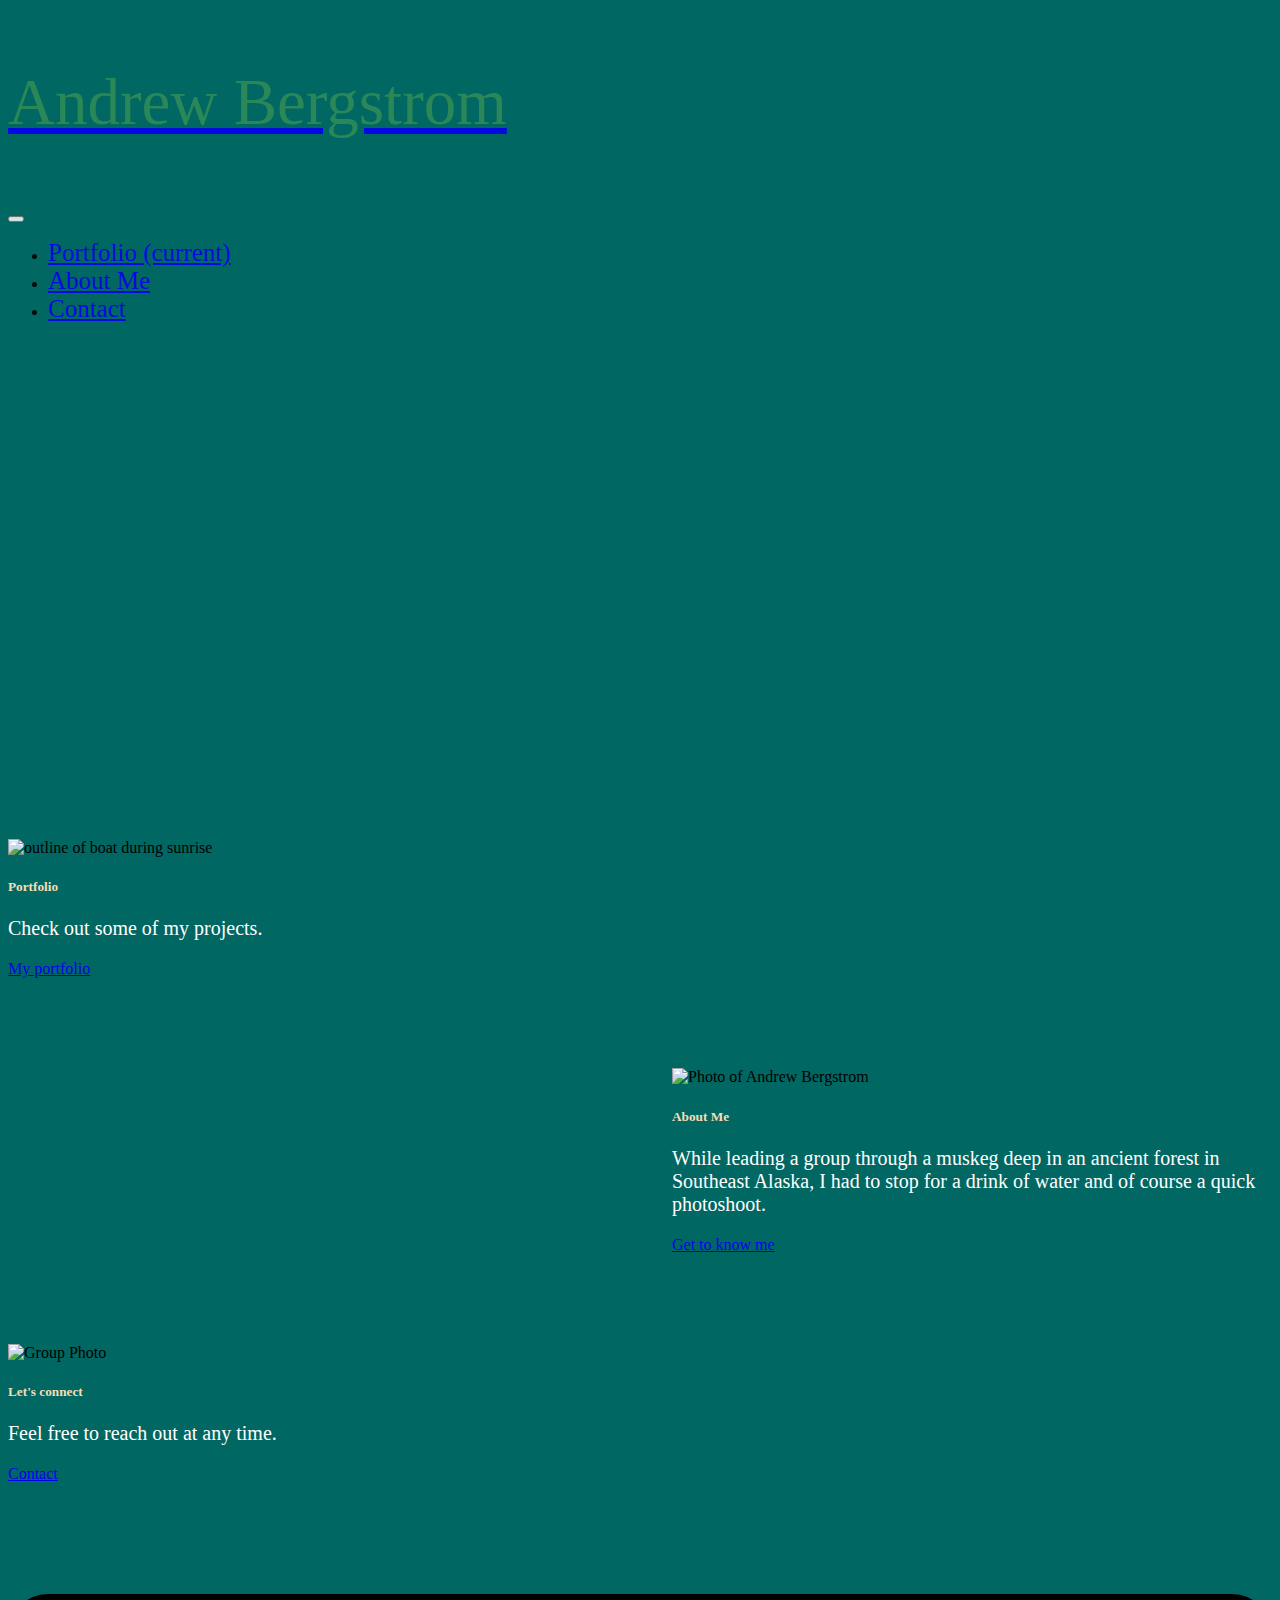
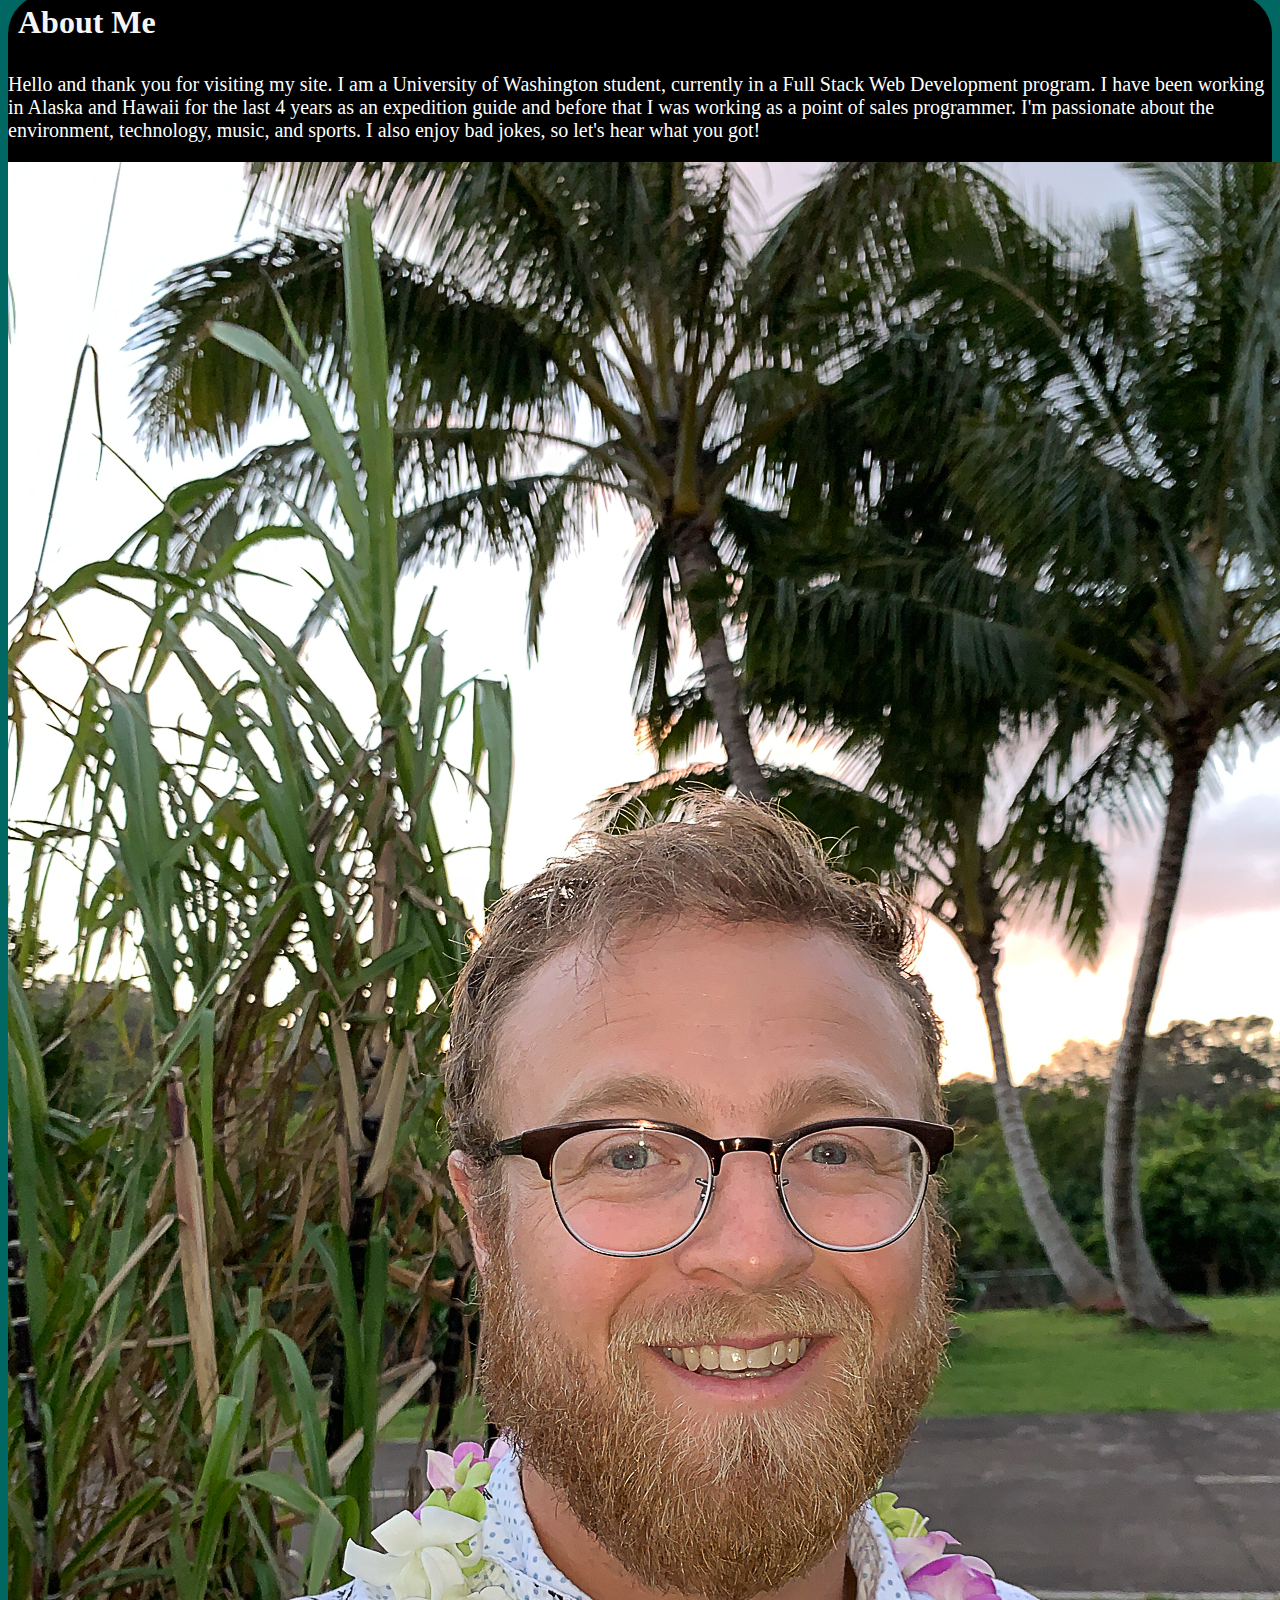
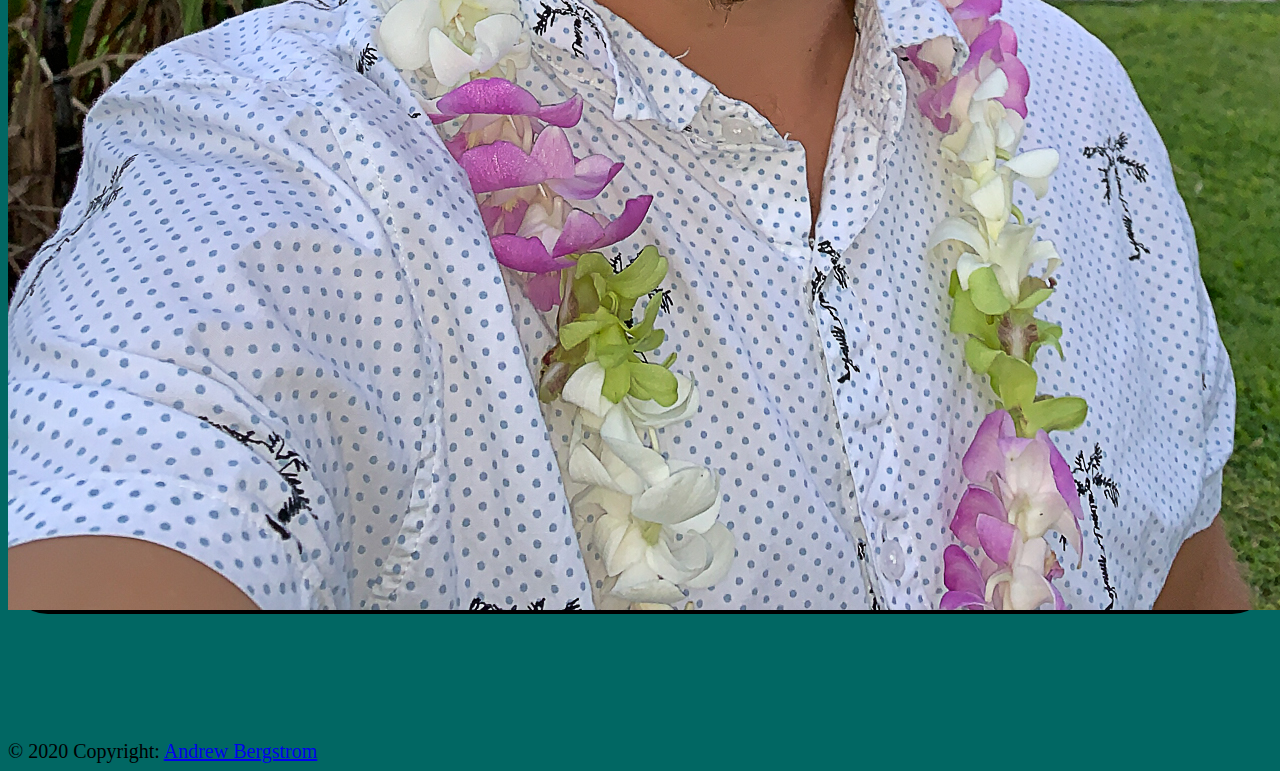
==== commit 51970bf0: "portfolio project pictures added" ====
--- a/index.html
+++ b/index.html
@@ -26,7 +26,7 @@
   <!-- Navbar -->
   <nav class="navbar navbar-expand-lg navbar-dark bg-dark fixed-top">
 
-    <a class="navbar-brand" href="index.html">
+    <a class="navbar-brand col-sm-6" href="index.html">
       <h3>Andrew Bergstrom</h3>
     </a>
     <button class="navbar-toggler" type="button" data-toggle="collapse" data-target="#navbarSupportedContent"
@@ -58,7 +58,7 @@
   <div class="container-fluid">
     <div class="portfolio">
       <div class="card">
-        <img src="./images/earlymorningripples.jpg" width="720" height="510" alt="outline of boat during sunrise">
+        <img src="./images/goldenripple.jpg" width="600" height="410" alt="outline of boat during sunrise">
         <div class="card-body">
           <h5 class="card-title">Portfolio</h5>
           <p class="card-text">Check out some of my projects.</p>
@@ -79,7 +79,7 @@
   <div class="container-fluid">
     <div class="aboutme">
       <div class="card">
-        <img src="./images/DSC09856.jpg" width="720" height="510" alt="Photo of Andrew Bergstrom">
+        <img src="./images/DSC09856.jpg" width="600" height="410" alt="Photo of Andrew Bergstrom">
         <div class="card-body">
           <h5 class="card-title">About Me</h5>
           <p class="card-text">While leading a group through a muskeg deep in an ancient forest in Southeast Alaska, I
@@ -102,7 +102,7 @@
   <div class="container-fluid">
     <div class="Contac">
       <div class="card">
-        <img src="./images/muskeggp.jpg" width="720" height="510" alt="Group Photo">
+        <img src="./images/muskeg.jpg" width="600" height="410" alt="Group Photo">
         <div class="card-body">
           <h5 class="card-title">Let's connect</h5>
           <p class="card-text">Feel free to reach out at any time.</p>
@@ -148,13 +148,14 @@
       </div>
       <div class="row mt-5 pb-5 d-flex justify-content-center">
         <div class="col-md-2 d-flex justify-content-center">
-          <a href="https://www.linkedin.com/in/andrew-bergstrom-74a79aa4/"> <i class="fab fa-linkedin linkedIn"></i> </a>
+          <a href="https://www.linkedin.com/in/andrew-bergstrom-74a79aa4/"> <i class="fab fa-linkedin linkedIn"></i>
+          </a>
         </div>
         <div class="col-md-2 d-flex justify-content-center">
           <a href="https://github.com/AndrewBergstrom?tab=projects"> <i class="fab fa-github github"></i> </a>
         </div>
         <div class="col-md-2 d-flex justify-content-center">
-          <a  href="https://www.instagram.com/bergietron10k/"> <i class="fab fa-instagram instagram"></i> </a>
+          <a href="https://www.instagram.com/bergietron10k/"> <i class="fab fa-instagram instagram"></i> </a>
         </div>
 
       </div>
--- a/css/style.css
+++ b/css/style.css
@@ -2,7 +2,7 @@
 body, .parallax {
     /* The image used */
     
-    background-image: url("../images/loonswoon.jpg");
+    background-image: url("../images/loons.jpg");
     
     /* Set a specific height */
     min-height: 500px; 
@@ -13,7 +13,7 @@
     background-repeat: no-repeat;
     background-size: cover;
     background-color:rgb(1, 103, 99);
-   
+ 
 }
 .main{
     scroll-behavior: smooth;
@@ -25,7 +25,7 @@
 
 
 .card {
-    width: 721px;
+    width: 600px;
     background-color: rgb(1, 103, 99);
 
 }
@@ -87,4 +87,4 @@
     color: cornsilk;
     border-radius: 9px;
     font-size: 50px;
-}
+}